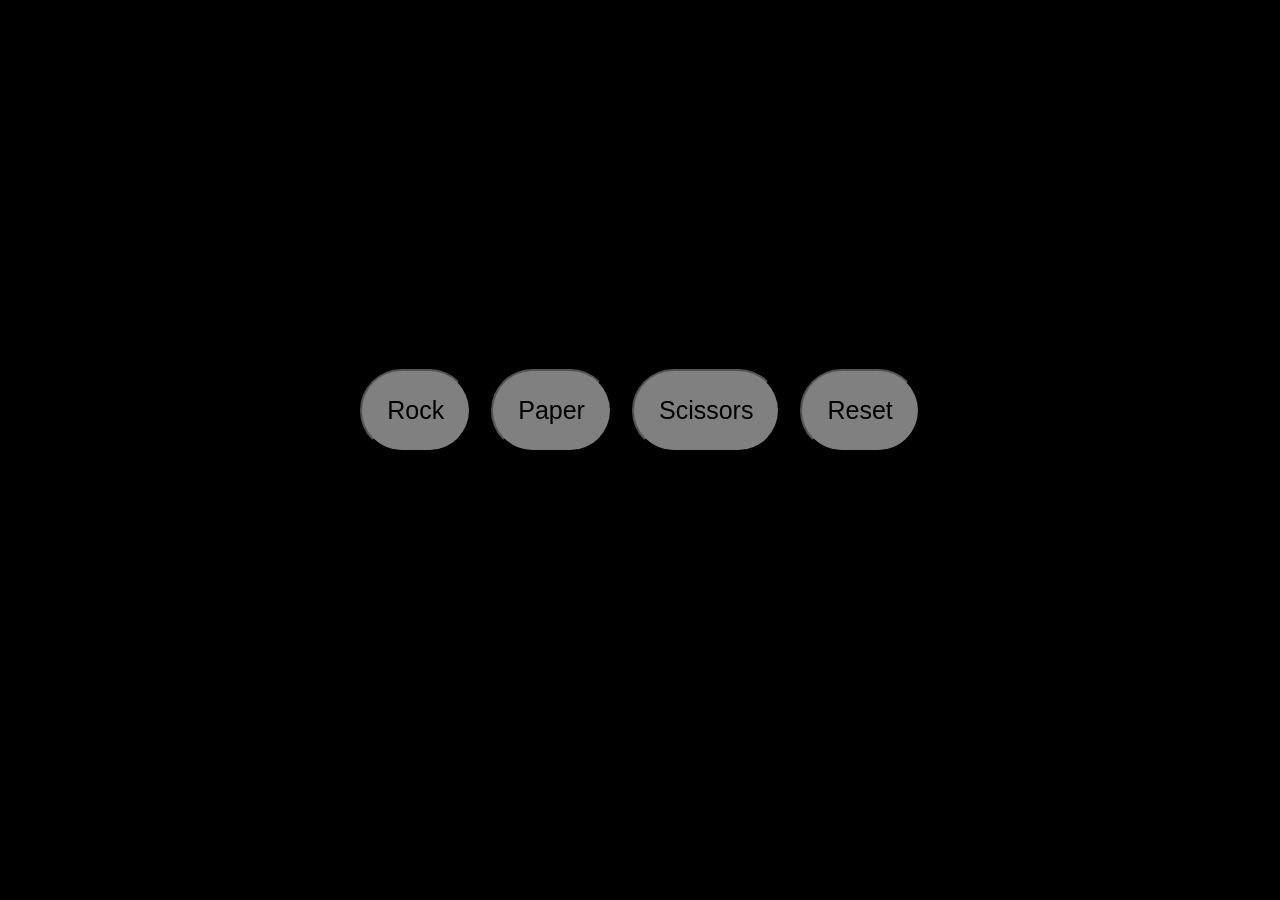
==== Rock-paper-scissor/index.html @ 73604fb7 "add rock-paper-scissor project" ====
<!DOCTYPE html>
<html lang="en">

<head>
    <meta charset="UTF-8">
    <meta name="viewport" content="width=device-width, initial-scale=1.0">
    <title>Rock Paper Scissor</title>
    <link rel="stylesheet" href="style.css">





</head>

<body>

    
    <p>This is Rock Papers Scissors</p>
    <div class='container'>
    <button onclick="
    playGame('Rock');
    " class="btn">Rock</button>

    <button onclick="
    playGame('Paper');
    " class="btn">Paper</button>

    <button onclick="
    playGame('Scissor');
    " class="btn">Scissors</button>

    <button onclick="
    reset();
     " class="btn">Reset</button>
    </div>

   





    <script src="script.js"> </script>

</body>

</html>
---- Rock-paper-scissor/style.css ----
body{
    background-color: black;
}


.container{
    display: flex;
    justify-content: center;
    align-items: center;
    gap: 20px;
    height: 80vh;

}

.btn{
    border-radius: 50px;
    gap: 30px;
    font-size: 25px;
    background-color: gray;
    padding: 25px;

}
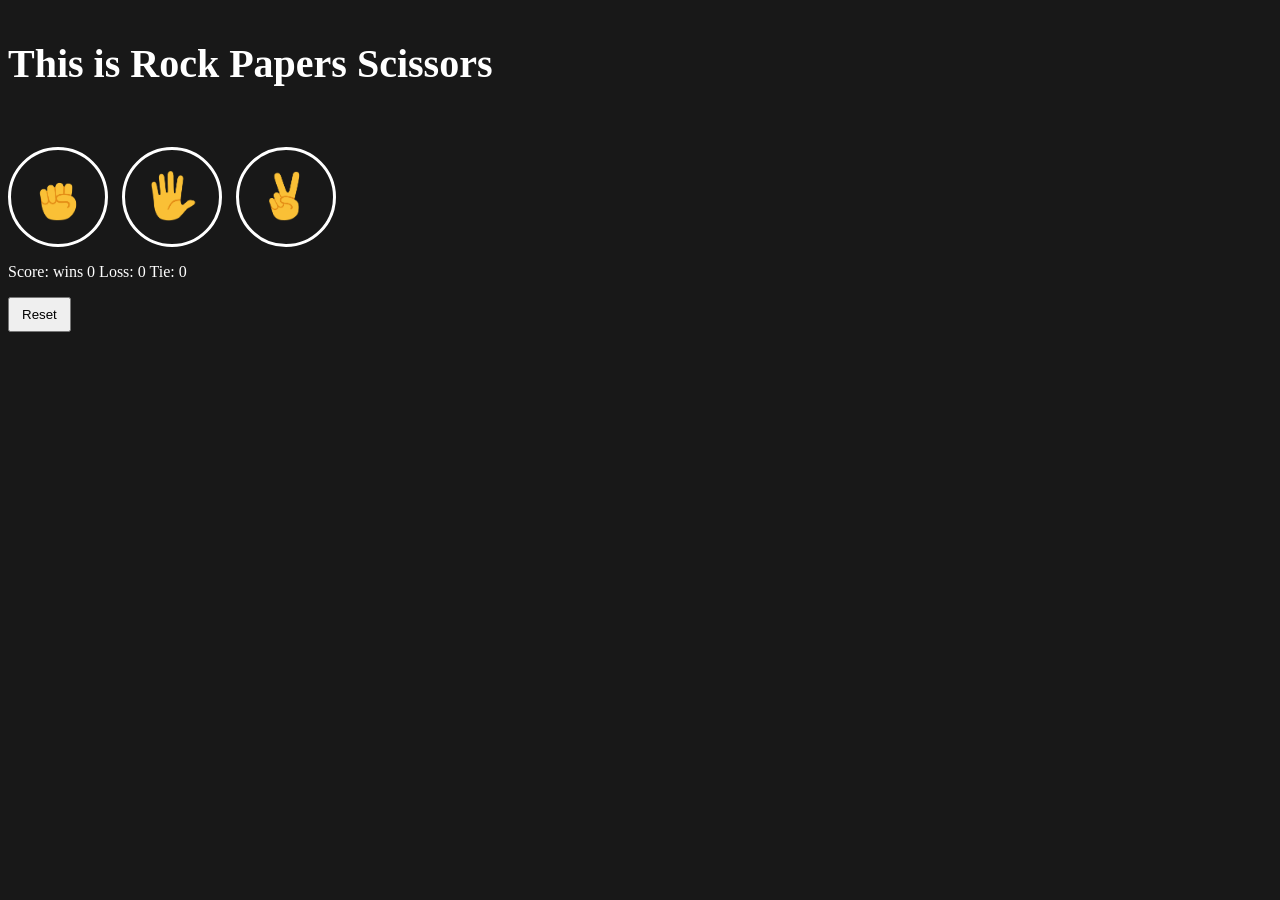
==== commit 7279077e: "Add CSS to Rock-Paper-Scissor" ====
--- a/Rock-paper-scissor/index.html
+++ b/Rock-paper-scissor/index.html
@@ -5,7 +5,7 @@
     <meta charset="UTF-8">
     <meta name="viewport" content="width=device-width, initial-scale=1.0">
     <title>Rock Paper Scissor</title>
-    <link rel="stylesheet" href="style.css">
+    <link rel="stylesheet" href="style.css"> 
 
 
 
@@ -16,20 +16,24 @@
 <body>
 
     
-    <p>This is Rock Papers Scissors</p>
+    <p class="title">This is Rock Papers Scissors</p>
     <div class='container'>
     <button onclick="
     playGame('Rock');
-    " class="btn">Rock</button>
+    " class="btn-prop"><img src="images/rock-emoji.png" class="icon-prop"></button>
 
     <button onclick="
     playGame('Paper');
-    " class="btn">Paper</button>
+    " class="btn-prop"><img src="images/paper-emoji.png" class="icon-prop"></button>
 
     <button onclick="
     playGame('Scissor');
-    " class="btn">Scissors</button>
+    " class="btn-prop"><img src="images/scissors-emoji.png" class="icon-prop"></button>
 
+
+    <p class="js-score"></p>
+
+    <p class="js-result"></p>
     <button onclick="
     reset();
      " class="btn">Reset</button>
--- a/Rock-paper-scissor/style.css
+++ b/Rock-paper-scissor/style.css
@@ -1,22 +1,33 @@
 body{
-    background-color: black;
+    background-color: rgb(24,24,24);
+    color: white;
+}
+
+.title{
+    font-size: 40px;
+    font-weight: bold;
+    padding-bottom: 20px;
+}
+
+.icon-prop{
+    height: 50px;
 }
 
 
-.container{
-    display: flex;
-    justify-content: center;
-    align-items: center;
-    gap: 20px;
-    height: 80vh;
 
+.btn-prop {
+    background-color: transparent;
+    color: white;
+    height: 100px;
+    width: 100px;
+    margin-right: 10px;
+    border-radius: 60px;
+    border: 3px solid white;
+    cursor: pointer;
 }
 
 .btn{
-    border-radius: 50px;
-    gap: 30px;
-    font-size: 25px;
-    background-color: gray;
-    padding: 25px;
-
+    padding: 8px 12px;
+    border-radius: none;
+    cursor: pointer;
 }
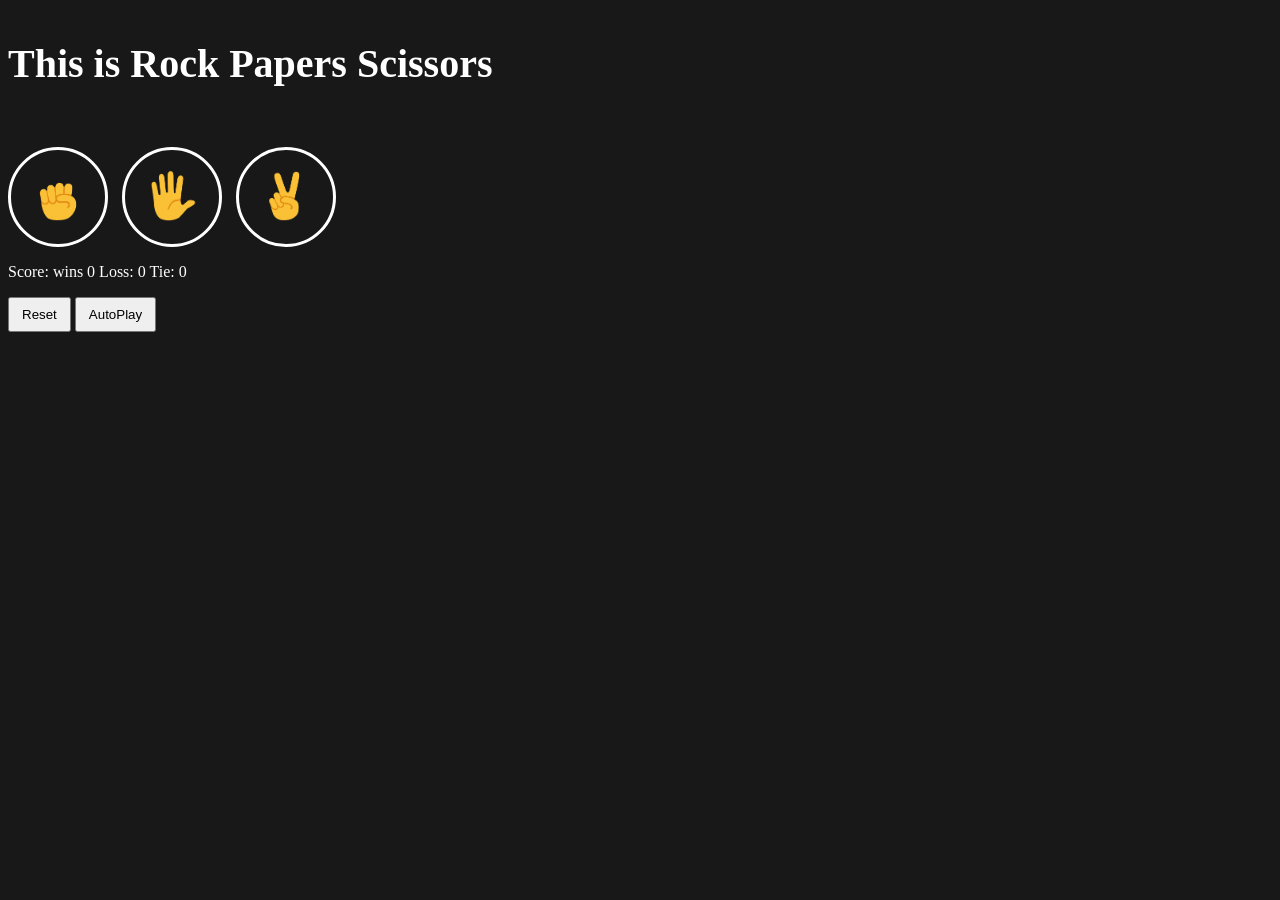
==== commit 43728e56: "Add Autoplay to Rock Paper Scissor Project" ====
--- a/Rock-paper-scissor/index.html
+++ b/Rock-paper-scissor/index.html
@@ -34,11 +34,16 @@
     <p class="js-score"></p>
 
     <p class="js-result"></p>
-    <button onclick="
+    <div class="buttons">
+        <button onclick="
     reset();
      " class="btn">Reset</button>
+    <button onclick="
+    autoPlay();
+    "
+    
+    class="auto-play">AutoPlay</button>
     </div>
-
    
 
 
--- a/Rock-paper-scissor/style.css
+++ b/Rock-paper-scissor/style.css
@@ -26,8 +26,10 @@
     cursor: pointer;
 }
 
-.btn{
+.btn , .auto-play{
     padding: 8px 12px;
     border-radius: none;
     cursor: pointer;
-}+}
+
+
